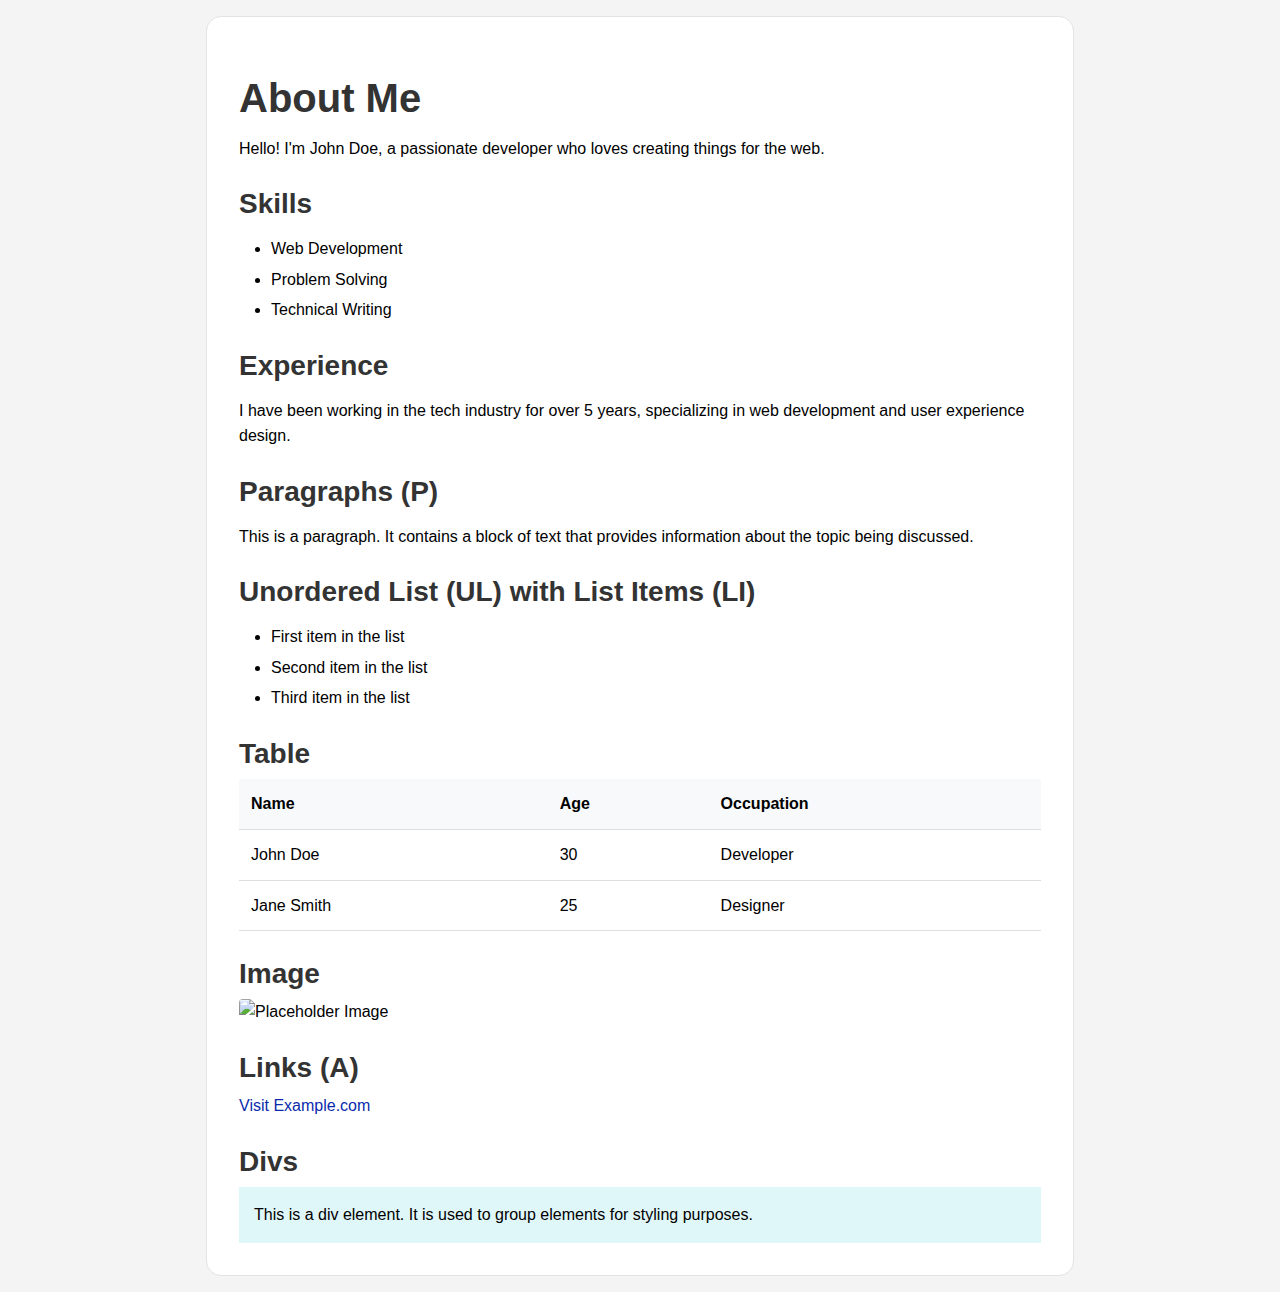
==== page/about.html @ 5419a5e1 "initial commit of hx-weaver.js" ====
<!DOCTYPE html>
<html lang="en">
  <head>
    <title>My Website - About Page</title>
    <script src="/hx-weaver.js"></script>
  </head>
  <body id="content">
    <h1>About Me</h1>

    <p>
      Hello! I'm John Doe, a passionate developer who loves creating things for
      the web.
    </p>

    <h3>Skills</h3>

    <ul>
      <li>Web Development</li>
      <li>Problem Solving</li>
      <li>Technical Writing</li>
    </ul>

    <h3>Experience</h3>

    <p>
      I have been working in the tech industry for over 5 years, specializing in
      web development and user experience design.
    </p>

    <section id="paragraphs">
      <h3>Paragraphs (P)</h3>
      <p>
        This is a paragraph. It contains a block of text that provides
        information about the topic being discussed.
      </p>
    </section>

    <section id="lists">
      <h3>Unordered List (UL) with List Items (LI)</h3>
      <ul>
        <li>First item in the list</li>
        <li>Second item in the list</li>
        <li>Third item in the list</li>
      </ul>
    </section>

    <section id="tables">
      <h3>Table</h3>
      <table>
        <thead>
          <tr>
            <th>Name</th>
            <th>Age</th>
            <th>Occupation</th>
          </tr>
        </thead>
        <tbody>
          <tr>
            <td>John Doe</td>
            <td>30</td>
            <td>Developer</td>
          </tr>
          <tr>
            <td>Jane Smith</td>
            <td>25</td>
            <td>Designer</td>
          </tr>
        </tbody>
      </table>
    </section>

    <section id="images">
      <h3>Image</h3>
      <img src="https://images.unsplash.com/photo-1743021192936-56644cc30ac7?q=80&w=2670&auto=format&fit=crop&ixlib=rb-4.0.3&ixid=M3wxMjA3fDB8MHxwaG90by1wYWdlfHx8fGVufDB8fHx8fA%3D%3D" alt="Placeholder Image" />
    </section>

    <section id="links">
      <h3>Links (A)</h3>
      <a href="https://www.example.com">Visit Example.com</a>
    </section>

    <section id="divs">
      <h3>Divs</h3>
      <div style="background-color: #e0f7fa; padding: 15px">
        This is a div element. It is used to group elements for styling
        purposes.
      </div>
    </section>
  </body>
</html>
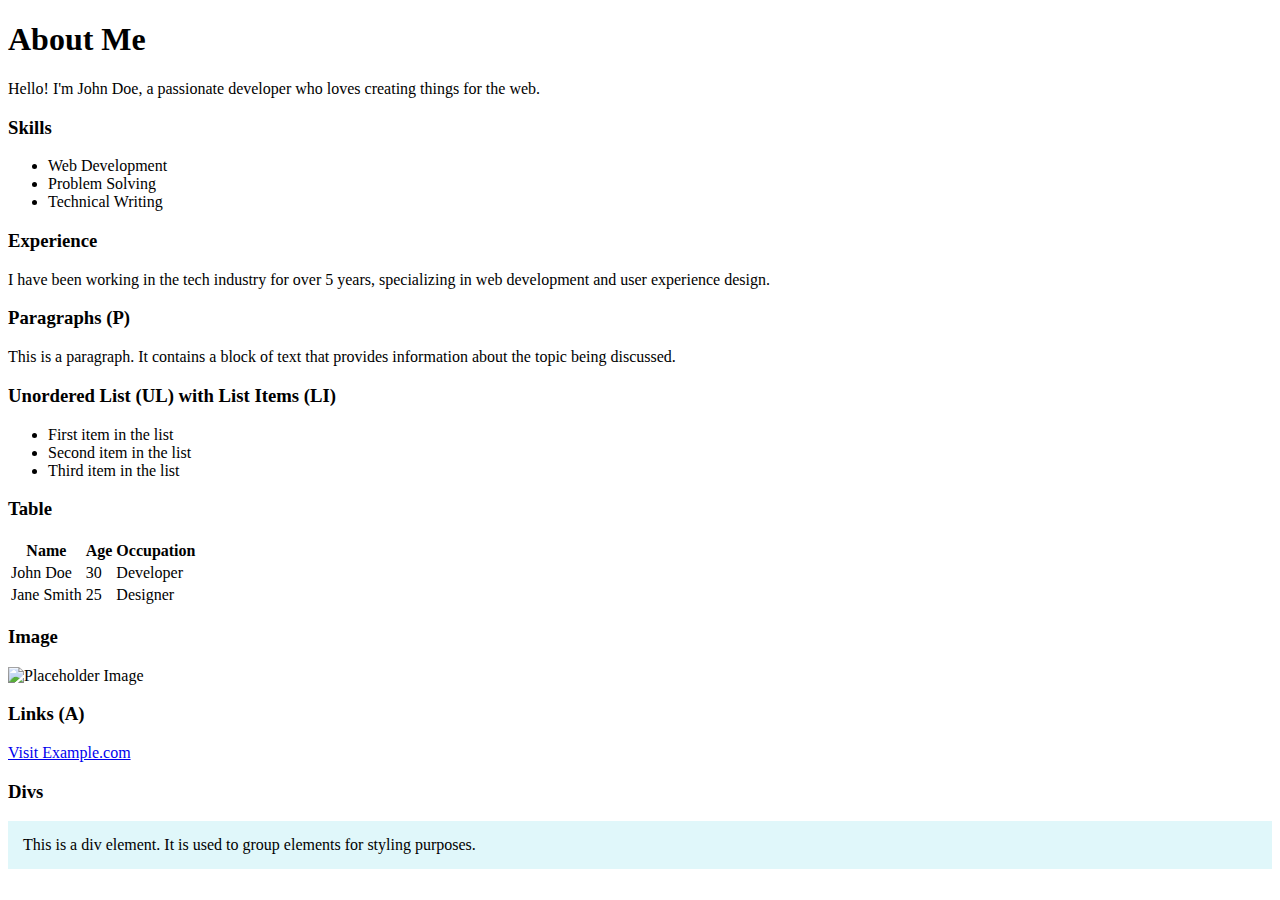
==== commit c29fef10: "test base href and relative url's" ====
--- a/page/about.html
+++ b/page/about.html
@@ -1,8 +1,9 @@
 <!DOCTYPE html>
 <html lang="en">
   <head>
+    <base href="https://github.com/sareiodata/hx-weaver/" />
     <title>My Website - About Page</title>
-    <script src="/hx-weaver.js"></script>
+    <script src="hx-weaver.js"></script>
   </head>
   <body id="content">
     <h1>About Me</h1>
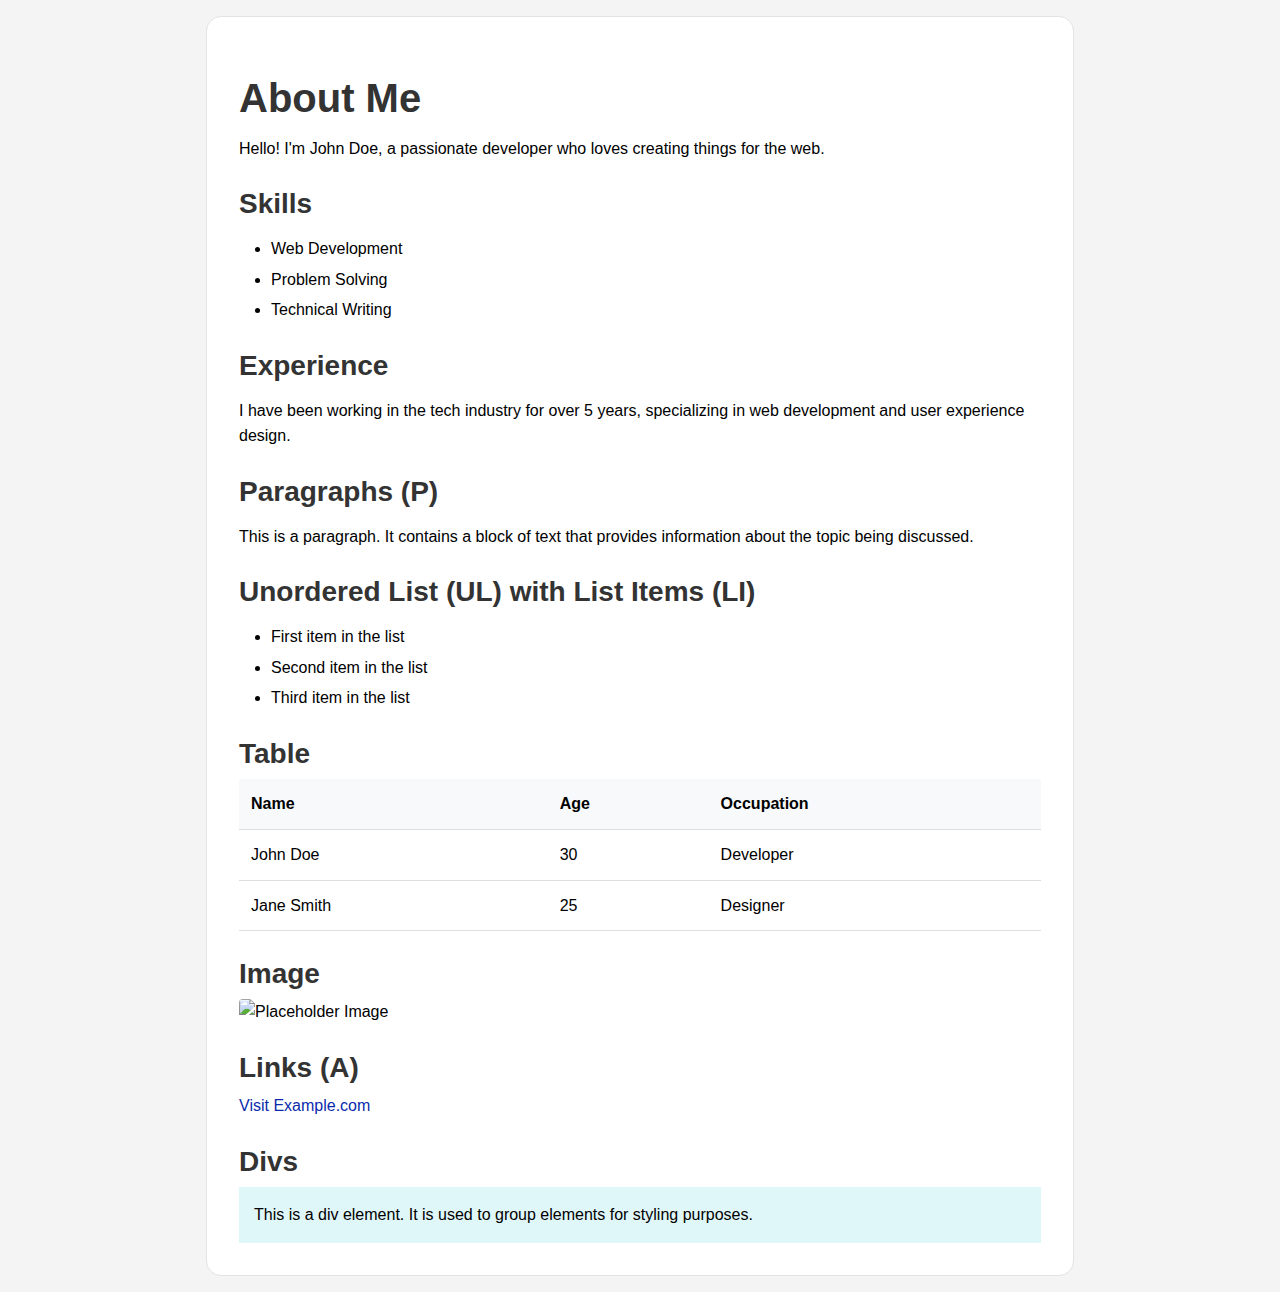
==== commit 5f7d6529: "fix base again" ====
--- a/page/about.html
+++ b/page/about.html
@@ -1,7 +1,7 @@
 <!DOCTYPE html>
 <html lang="en">
   <head>
-    <base href="https://github.com/sareiodata/hx-weaver/" />
+    <base href="https://sareiodata.github.io/hx-weaver/" />
     <title>My Website - About Page</title>
     <script src="hx-weaver.js"></script>
   </head>
